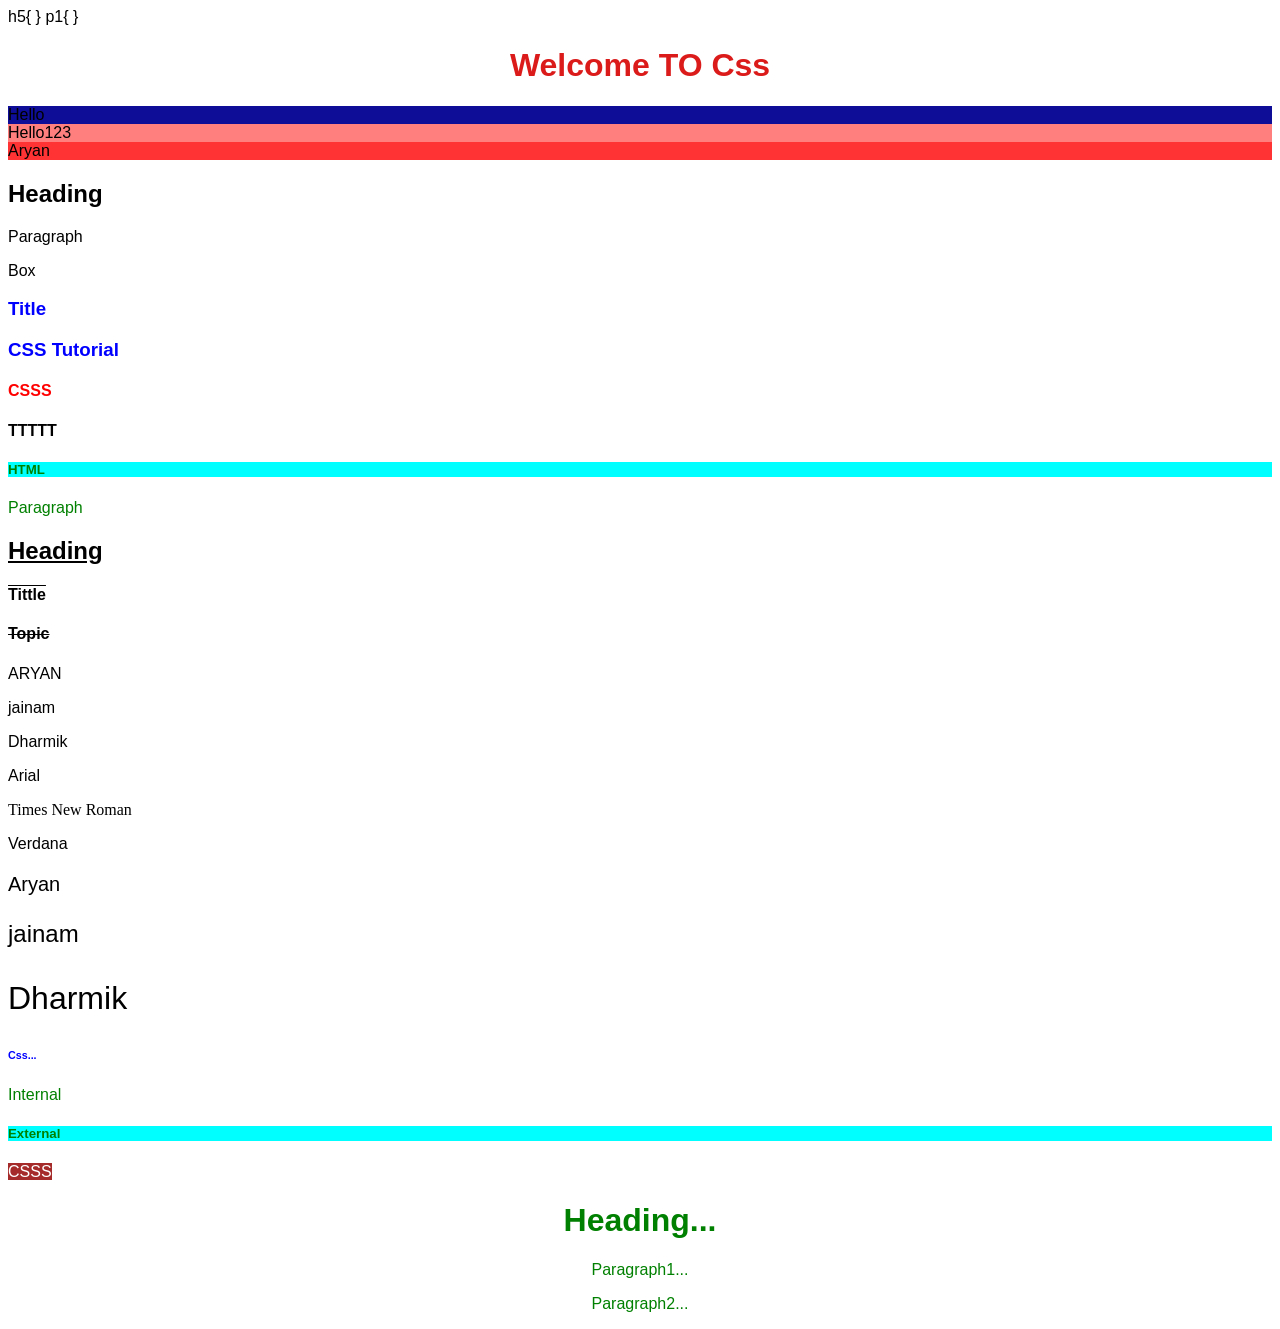
==== CssLearn.html @ 6b318af1 "css basic" ====
<!DOCTYPE html>
<html lang="en">
<head>
    <meta charset="UTF-8">
    <meta name="viewport" content="width=device-width, initial-scale=1.0">
    <title>Document</title>
</head>
<style>
    h1{
        text-align: center;
    }
    *{
        font-family: Arial, Helvetica, sans-serif;
    }
    h3{
        color: blue;
    }

     #col{
        color: red;
        

    }
    .c{
        color:green;
    }
    h6{
        color: blue;
    }
   
     #title{
             text-align: center;
     }
     .text{
            text-align: center;
     }
     p2{
        color: green;
     }
     h
    
</style>
    h5{
        <link rel="stylesheet" href="style.css">
    }
    p1{
      <link rel="stylesheet href"="style.css">
    }
<body>
    <h1 style ="color:rgb(219, 26, 26)">Welcome TO Css</h1>
    <div style="background-color: #0d0d97;">
        Hello
    </div>

    <div style="background-color:rgba(255, 0, 0, 0.5);">
        Hello123</div>
        <div style="background-color:rgba(255, 0, 0, 0.8);">
        Aryan</div>


        <h2>Heading</h2>
        <p>Paragraph</p>
        <div>Box</div>

        <h3>Title</h3>
        <h3>CSS Tutorial</h3>

        <h4 id="col">CSSS</h4>
        <h4 id="bol">TTTTT</h4>

        <h5 class="c">HTML</h5>
        <p class="c">Paragraph</p>

        <h2 style="text-decoration: underline;">Heading</h2>
        <h4 style="text-decoration: overline;">Tittle</h4>
        <h4 style="text-decoration: line-through;">Topic</h4>

        <p style="text-transform: uppercase;">aryan</p>
        <p style="text-transform: lowercase;">JAINAM</p>
        <p style="text-transform: capitalize;">dharmik</p>
        <p style="font-family: Arial, Helvetica, sans-serif;">Arial</p>
        <p style="font-family: 'Times New Roman', Times, serif;">Times New Roman</p>
        <P style="font-family: Verdana, Geneva, Tahoma, sans-serif;">Verdana</P>
        <p style="font-size: 20px;">Aryan</p>
        <p style="font-size: 24px;">jainam</p>
        <p style="font-size: 32px;">Dharmik</p>
        <h6>Css...</h6>
        <p2>Internal<p2>

          <h5>External</h5>
          <p1>CSSS</p1>


          <h1 id="title">Heading...</h1>
          <p class="text">Paragraph1...</p>
          <p class="text">Paragraph2...</p>

</body>
</html>
---- style.css ----
h5{
    background-color: aqua;
}

p1{
    background-color: brown;
    color:white;
}
body{
    background-color:white;
}
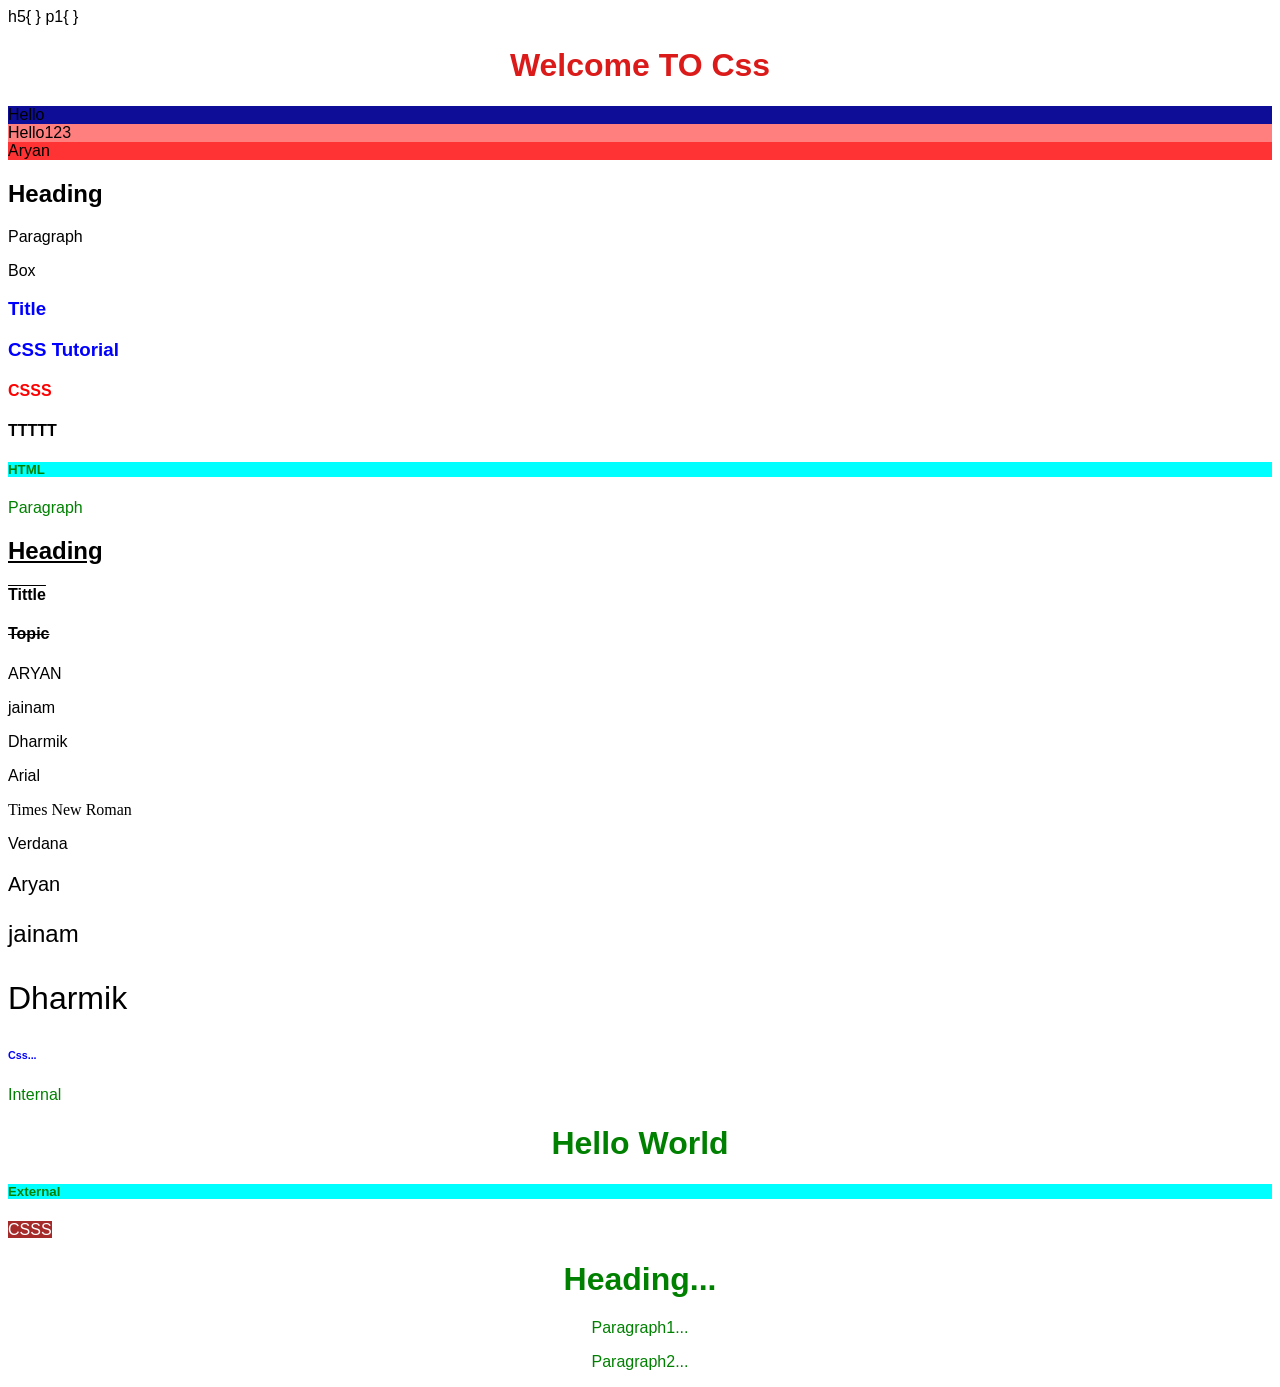
==== commit 4f91fcb5: "Add 'Hello World' header to CssLearn.html" ====
--- a/CssLearn.html
+++ b/CssLearn.html
@@ -86,6 +86,7 @@
         <p style="font-size: 32px;">Dharmik</p>
         <h6>Css...</h6>
         <p2>Internal<p2>
+        <h1>Hello World</h1>
 
           <h5>External</h5>
           <p1>CSSS</p1>
@@ -96,4 +97,4 @@
           <p class="text">Paragraph2...</p>
 
 </body>
-</html>+</html>
